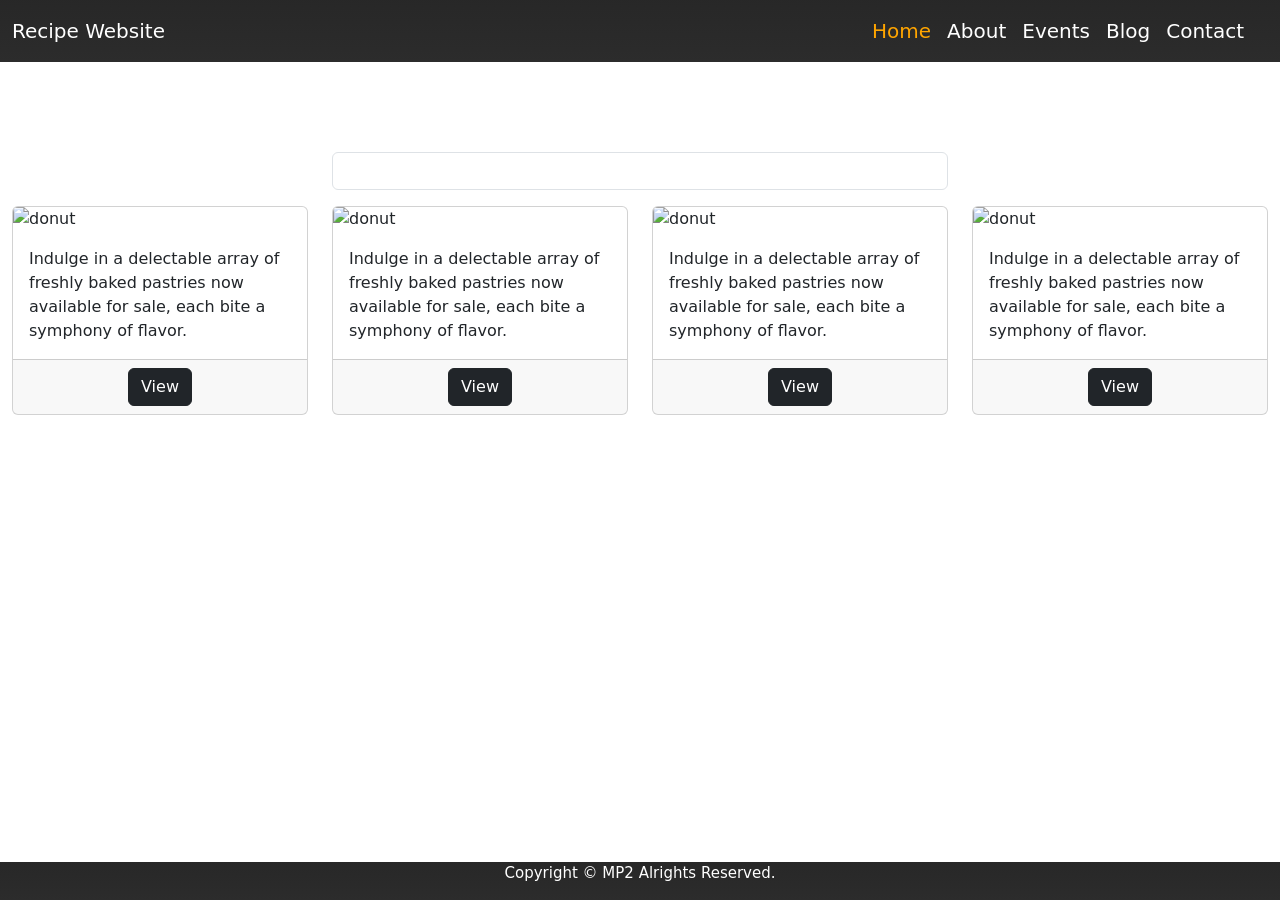
==== recipe.html @ 4b6b8426 "Commit mp2 files" ====
<!DOCTYPE html>
<html lang="en">
  <head>
    <meta charset="UTF-8" />
    <meta name="viewport" content="width=device-width, initial-scale=1.0" />
    <link
      rel="stylesheet"
      href="https://cdn.jsdelivr.net/npm/bootstrap@5.2.0/dist/css/bootstrap.min.css"
    />
    <script src="https://ajax.googleapis.com/ajax/libs/jquery/3.6.0/jquery.min.js"></script>
    <script src="https://cdn.jsdelivr.net/npm/bootstrap@5.0.2/dist/js/bootstrap.bundle.min.js"></script>
    <link rel="stylesheet" href="css/styles.css" />
    <!-- Fonts -->
    <link rel="preconnect" href="https://fonts.googleapis.com" />
    <link rel="preconnect" href="https://fonts.gstatic.com" crossorigin />
    <link
      href="https://fonts.googleapis.com/css2?family=Lily+Script+One&display=swap"
      rel="stylesheet"
    />
    <link rel="preconnect" href="https://fonts.googleapis.com" />
    <link rel="preconnect" href="https://fonts.gstatic.com" crossorigin />
    <link
      href="https://fonts.googleapis.com/css2?family=Raleway&display=swap"
      rel="stylesheet"
    />
    <!-- Fonts -->

    <title>Recipes</title>
  </head>
  <body>
    <!-- Nav Bar -->
    <nav class="navbar navbar-expand-lg">
      <div class="container-fluid">
        <a class="navbar-brand" href="#">Recipe Website</a>
        <button
          class="navbar-toggler"
          data-bs-toggle="collapse"
          data-bs-target="#site_navbar"
        >
          <span class="navbar-toggler-icon"></span>
        </button>
        <div
          class="collapse navbar-collapse justify-content-end me-3"
          id="site_navbar"
        >
          <ul class="navbar-nav ms-auto mb-2 mb-lg-0">
            <li class="nav-item">
              <a class="nav-link" id="active" href="index.html">Home</a>
            </li>
            <li class="nav-item">
              <a class="nav-link" href="about.html">About</a>
            </li>
            <li class="nav-item">
              <a class="nav-link" href="events.html">Events</a>
            </li>
            <li class="nav-item">
              <a class="nav-link" href="blog.html">Blog</a>
            </li>
            <li class="nav-item">
              <a class="nav-link" href="contact.html">Contact</a>
            </li>
          </ul>
        </div>
      </div>
    </nav>
    <!-- Nav Bar end -->
    <!-- Body -->
    <div class="container-fluid mt-5 pt-5">
      <div class="row">
        <h1 class="text-center">Find Recipes</h1>
        <div class="col-lg-6 offset-lg-3">
          <form>
            <input type="text" id="first_name" class="form-control" />
          </form>
        </div>
      </div>
      <div class="row mt-3">
        <div class="col-lg-3">
          <div class="card">
            <img src="donut.jpg" class="card-img-top" alt="donut" />
            <div class="card-body">
              <p class="card-text text-dark">
                Indulge in a delectable array of freshly baked pastries now
                available for sale, each bite a symphony of flavor.
              </p>
            </div>
            <div class="card-footer text-center">
              <a href="book.html" class="button-submit btn btn-dark">View</a>
            </div>
          </div>
        </div>
        <div class="col-lg-3">
          <div class="card">
            <img src="donut.jpg" class="card-img-top" alt="donut" />
            <div class="card-body">
              <p class="card-text text-dark">
                Indulge in a delectable array of freshly baked pastries now
                available for sale, each bite a symphony of flavor.
              </p>
            </div>
            <div class="card-footer text-center">
              <a href="book.html" class="button-submit btn btn-dark">View</a>
            </div>
          </div>
        </div>
        <div class="col-lg-3">
          <div class="card">
            <img src="donut.jpg" class="card-img-top" alt="donut" />
            <div class="card-body">
              <p class="card-text text-dark">
                Indulge in a delectable array of freshly baked pastries now
                available for sale, each bite a symphony of flavor.
              </p>
            </div>
            <div class="card-footer text-center">
              <a href="book.html" class="button-submit btn btn-dark">View</a>
            </div>
          </div>
        </div>
        <div class="col-lg-3">
          <div class="card">
            <img src="donut.jpg" class="card-img-top" alt="donut" />
            <div class="card-body">
              <p class="card-text text-dark">
                Indulge in a delectable array of freshly baked pastries now
                available for sale, each bite a symphony of flavor.
              </p>
            </div>
            <div class="card-footer text-center">
              <a href="book.html" class="button-submit btn btn-dark">View</a>
            </div>
          </div>
        </div>
      </div>
    </div>

    <!-- Body end -->
    <!-- Footer -->
    <footer class="container-fluid">
      <p>Copyright © MP2 Alrights Reserved.</p>
    </footer>
  </body>
</html>
---- css/styles.css ----
/* Navbar */
.navbar {
  background: linear-gradient(
    to bottom,
    rgb(16, 16, 16, 0.9),
    rgb(21, 21, 21, 0.9)
  );
  position: fixed;
  top: 0;
  z-index: 2;
  width: 100%;
}
.navbar-brand {
  color: white;
}
.navbar-toggler-icon {
  background-image: url("data:image/svg+xml,%3csvg xmlns='http://www.w3.org/2000/svg' viewBox='0 0 30 30'%3e%3cpath stroke='rgba%28255, 255, 255, 1%29' stroke-linecap='round' stroke-miterlimit='10' stroke-width='2' d='M4 7h22M4 15h22M4 23h22'/%3e%3c/svg%3e");
}
.navbar-toggler {
  border: 1px solid white;
}

.navbar-nav .nav-item:hover .nav-link {
  color: orange !important;
}
.nav-item {
  font-size: 20px;
}
.nav-link {
  color: white;
  text-align: left;
}

#nav-bar {
  text-align: right;
}
#active {
  color: orange !important;
}
/* Navbar End */
/* Responsive */
@media (max-width: 768px) {
  #nav-bar {
    text-align: center;
  }
  .nav-link {
    text-align: center;
  }

  .container-fluid {
    text-align: center;
  }

  .col-lg-5 {
    text-align: center;
    margin-top: 2rem;
  }

  #home-header {
    font-size: 50px;
  }

  #p-home {
    margin-right: 0;
  }
}
/* Responsive End */
/* Footer */
footer {
  color: white;
  font-size: 15px;
  text-align: center;
  position: absolute;
  bottom: 0;
  left: 0;

  background: linear-gradient(
    to bottom,
    rgb(16, 16, 16, 0.9),
    rgb(21, 21, 21, 0.9)
  );
}
footer {
  margin-top: auto;
}
/* Footer End */
/* Home Body */
h1 {
  color: white;
  margin-top: 100px;
}
body {
  display: flex;
  min-height: 100vh;
}

#home-body {
  flex: 1;
  display: flex;
  flex-direction: column;
  justify-content: center;
  align-items: center;
}

#home-body {
  text-align: center;
}
#home-header {
  color: white;
  font-family: "Lily Script One", cursive;
}
#p-home {
  color: white;
  font-family: "Raleway", sans-serif;
  font-size: 20px;
}
#view-recipe-btn {
  color: white;
  font-weight: 200;
  background-color: orange;
}
/* Home End */
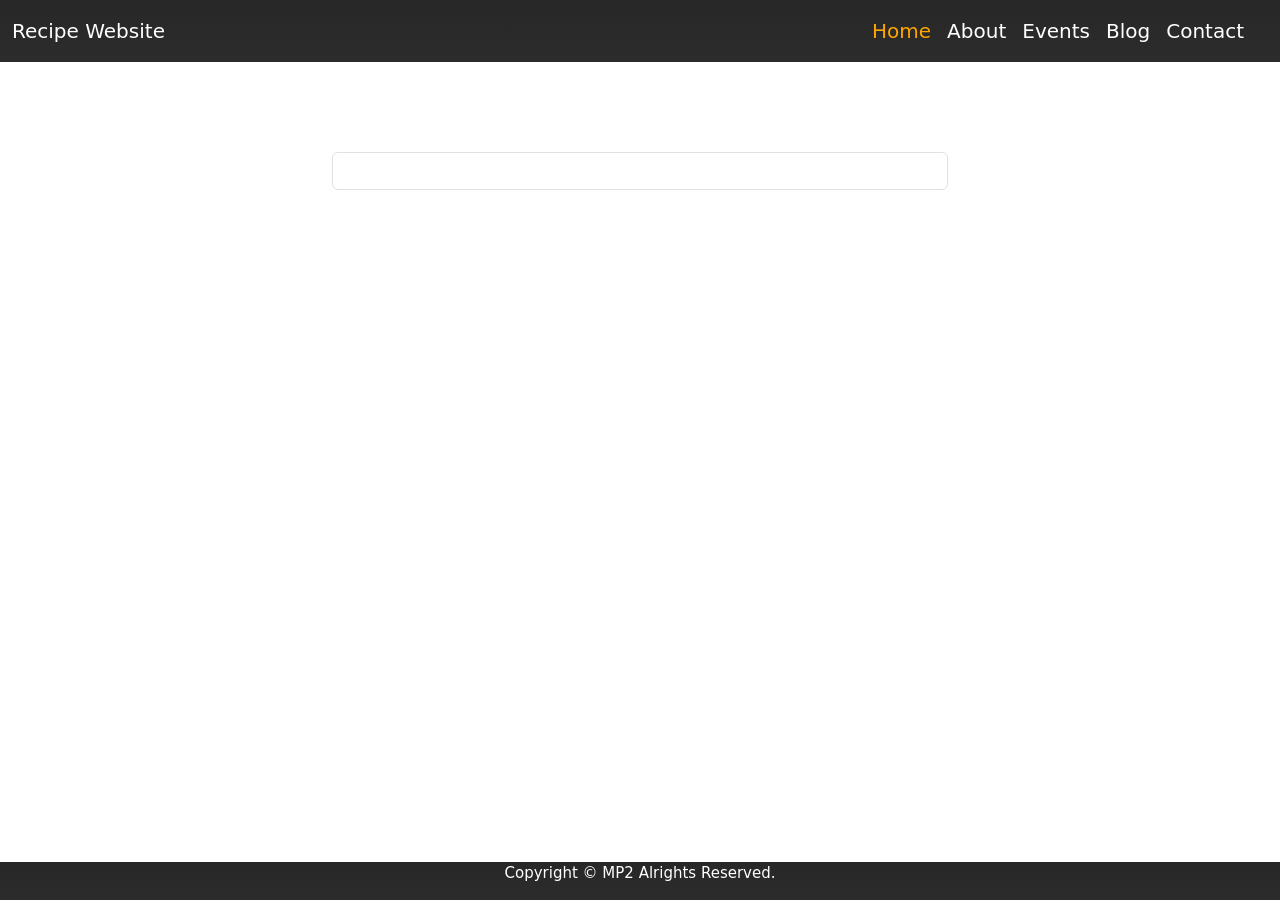
==== commit 0f279bff: "Committing local changes before merge" ====
--- a/recipe.html
+++ b/recipe.html
@@ -26,6 +26,62 @@
     <!-- Fonts -->
 
     <title>Recipes</title>
+
+    <style>
+      iframe {
+        width: 100% !important;
+        height: 100% !important;
+      }
+
+      #frame {
+        width: 500px;
+        height: 400px;
+      }
+    </style>
+
+    <script>
+      // $(".view-recipe").click(function () {
+      //   alert("Hello World");
+      // });
+
+      $(document).ready(function () {
+        $(".view-recipe").click(function (e) {
+          e.preventDefault();
+        });
+      });
+
+      async function getData(data) {
+        let obj = await fetch(data);
+        let text = await obj.text();
+        let recipes = JSON.parse(text);
+
+        for (let i = 0; i < recipes.length; i++) {
+          let cards =
+            '<div class="col-lg-3"><div class="card">' +
+            '<img src="' +
+            recipes[i].image +
+            '" class="card-img-top" alt="donut" /><div class="card-body text-center">' +
+            "<h5>" +
+            recipes[i].dish +
+            "</h5>" +
+            '<p class="card-text text-dark">chef: ' +
+            recipes[i].chef +
+            "</p>" +
+            '</div><div class="card-footer text-center"><a href="' +
+            data +
+            "/" +
+            recipes[i].id +
+            '" class="button-submit btn btn-dark view-recipe">View</a></div></div></div>';
+
+          // let frm = recipes[i].video;
+
+          $("#cards").append(cards);
+          // $("#frame").append(frm);
+        }
+      }
+
+      getData("http://localhost:3001/api/recipes");
+    </script>
   </head>
   <body>
     <!-- Nav Bar -->
@@ -74,64 +130,7 @@
           </form>
         </div>
       </div>
-      <div class="row mt-3">
-        <div class="col-lg-3">
-          <div class="card">
-            <img src="donut.jpg" class="card-img-top" alt="donut" />
-            <div class="card-body">
-              <p class="card-text text-dark">
-                Indulge in a delectable array of freshly baked pastries now
-                available for sale, each bite a symphony of flavor.
-              </p>
-            </div>
-            <div class="card-footer text-center">
-              <a href="book.html" class="button-submit btn btn-dark">View</a>
-            </div>
-          </div>
-        </div>
-        <div class="col-lg-3">
-          <div class="card">
-            <img src="donut.jpg" class="card-img-top" alt="donut" />
-            <div class="card-body">
-              <p class="card-text text-dark">
-                Indulge in a delectable array of freshly baked pastries now
-                available for sale, each bite a symphony of flavor.
-              </p>
-            </div>
-            <div class="card-footer text-center">
-              <a href="book.html" class="button-submit btn btn-dark">View</a>
-            </div>
-          </div>
-        </div>
-        <div class="col-lg-3">
-          <div class="card">
-            <img src="donut.jpg" class="card-img-top" alt="donut" />
-            <div class="card-body">
-              <p class="card-text text-dark">
-                Indulge in a delectable array of freshly baked pastries now
-                available for sale, each bite a symphony of flavor.
-              </p>
-            </div>
-            <div class="card-footer text-center">
-              <a href="book.html" class="button-submit btn btn-dark">View</a>
-            </div>
-          </div>
-        </div>
-        <div class="col-lg-3">
-          <div class="card">
-            <img src="donut.jpg" class="card-img-top" alt="donut" />
-            <div class="card-body">
-              <p class="card-text text-dark">
-                Indulge in a delectable array of freshly baked pastries now
-                available for sale, each bite a symphony of flavor.
-              </p>
-            </div>
-            <div class="card-footer text-center">
-              <a href="book.html" class="button-submit btn btn-dark">View</a>
-            </div>
-          </div>
-        </div>
-      </div>
+      <div class="row mt-3" id="cards"></div>
     </div>
 
     <!-- Body end -->
